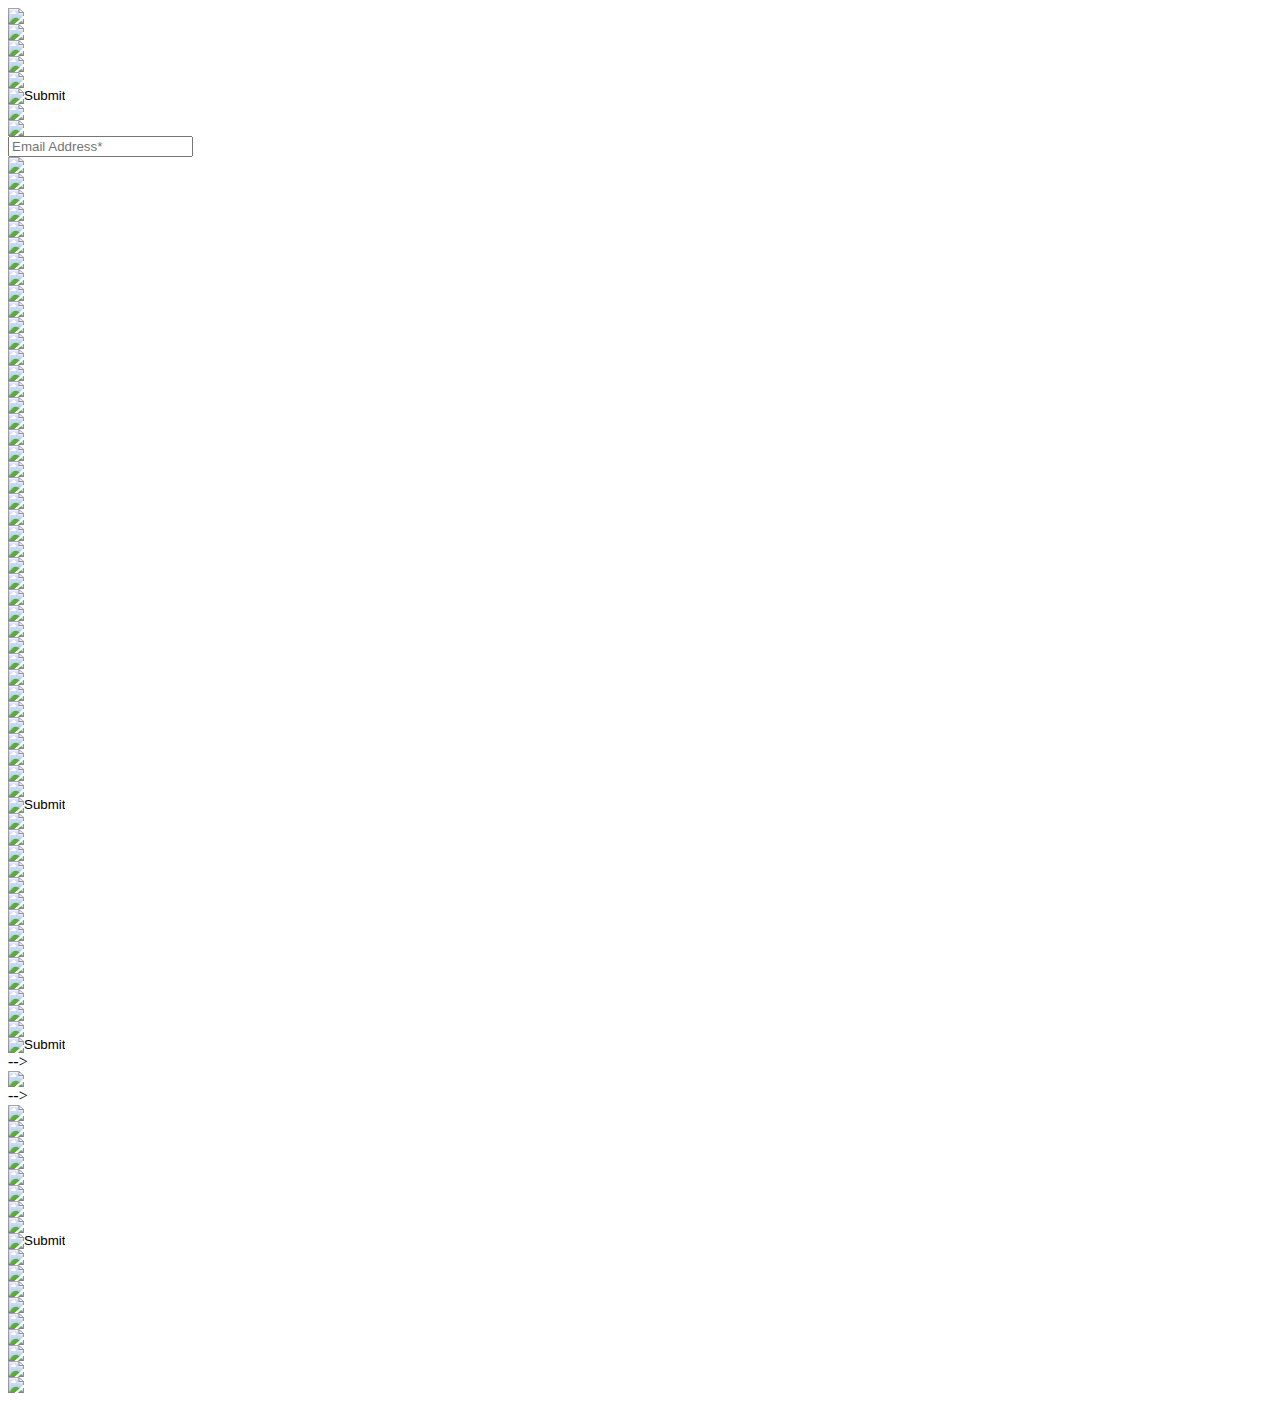
==== index.html @ 2265fbe0 "Add files via upload" ====
<!DOCTYPE html PUBLIC "-//W3C//DTD XHTML 1.0 Transitional//EN"	"http://www.w3.org/TR/xhtml1/DTD/xhtml1-transitional.dtd">
<html xmlns="http://www.w3.org/1999/xhtml">
	<head>
		<meta http-equiv="Content-Type" content="text/html; charset=UTF-8" />
		<title>greenLeaf</title>
		<link href="styles.css" rel="stylesheet" type="text/css">
	</head>
	<body>
		<div id="background">
			<div id="bg"><img src="images/bg.png"></div>
			<div id="Rectangle807copy4"><img src="images/Rectangle807copy4.png"></div>
			<div id="Rectangle807copy6"><img src="images/Rectangle807copy6.png"></div>
			<div id="Rectangle807copy5"><img src="images/Rectangle807copy5.png"></div>
			<div id="Copyright2019AllRigh"><img src="images/Copyright2019AllRigh.png"></div>
			<div id="Rectangle906copy"><input type="image" src="images/Rectangle906copy.png"></div>
			<div id="Subscribe"><img src="images/Subscribe.png"></div>
			<div id="Rectangle906"><img src="images/Rectangle906.png"></div>
			<!-- <div id="Emailaddress"><img src="images/Emailaddress.png"></div> -->
			<div id="Emailaddress"><input type="email" placeholder="Email Address*"></div>
			<div id="Wesendyoulatestoffer"><img src="images/Wesendyoulatestoffer.png"></div>
			<div id="NEWSLETTER"><img src="images/NEWSLETTER.png"></div>
			<div id="Youtube"><img src="images/Youtube.png"></div>
			<div id="layer_13"><img src="images/layer_13.png"></div>
			<div id="Instagram"><img src="images/Instagram.png"></div>
			<div id="layer_15"><img src="images/layer_15.png"></div>
			<div id="Facebook"><img src="images/Facebook.png"></div>
			<div id="layer_17"><img src="images/layer_17.png"></div>
			<div id="FOLLOWUS"><img src="images/FOLLOWUS.png"></div>
			<div id="infospyderslabcom"><img src="images/infospyderslabcom.png"></div>
			<div id="layer_20"><img src="images/layer_20.png"></div>
			<div id="layer_9779840059834"><img src="images/layer_9779840059834.png"></div>
			<div id="layer_22"><img src="images/layer_22.png"></div>
			<div id="SamakhusiroadGongabu"><img src="images/SamakhusiroadGongabu.png"></div>
			<div id="layer_24"><img src="images/layer_24.png"></div>
			<div id="GREENRESTAURANTPVTLT"><img src="images/GREENRESTAURANTPVTLT.png"></div>
			<div id="Rectangle807"><img src="images/Rectangle807.png"></div>
			<div id="Sunday"><img src="images/Sunday.png"></div>
			<div id="sixam10pm"><img src="images/sixam10pm.png"></div>
			<div id="Monday"><img src="images/Monday.png"></div>
			<div id="sixam10pm_0"><img src="images/sixam10pm_0.png"></div>
			<div id="Shape818"><img src="images/Shape818.png"></div>
			<div id="Tuesday"><img src="images/Tuesday.png"></div>
			<div id="sixam10pm_1"><img src="images/sixam10pm_1.png"></div>
			<div id="Shape818_0"><img src="images/Shape818_0.png"></div>
			<div id="Wednesday"><img src="images/Wednesday.png"></div>
			<div id="sixam10pm_2"><img src="images/sixam10pm_2.png"></div>
			<div id="Shape818_1"><img src="images/Shape818_1.png"></div>
			<div id="Thursday"><img src="images/Thursday.png"></div>
			<div id="sixam10pm_3"><img src="images/sixam10pm_3.png"></div>
			<div id="Shape818_2"><img src="images/Shape818_2.png"></div>
			<div id="Friday"><img src="images/Friday.png"></div>
			<div id="sixam10pm_4"><img src="images/sixam10pm_4.png"></div>
			<div id="Shape818_3"><img src="images/Shape818_3.png"></div>
			<div id="Saturday"><img src="images/Saturday.png"></div>
			<div id="sixam10pm_5"><img src="images/sixam10pm_5.png"></div>
			<div id="Shape818_4"><img src="images/Shape818_4.png"></div>
			<div id="OPENINGHOURS"><img src="images/OPENINGHOURS.png"></div>
			<div id="Rectangle24"><img src="images/Rectangle24.png"></div>
			<div id="Layer510"><img src="images/Layer510.png"></div>
			<div id="Rectangle954"><input type="image" src="images/Rectangle954.png"></div> 
			<div id="HomeBlogs"><img src="images/HomeBlogs.png"></div>
			<div id="GETINTOUCHWITHUS"><img src="images/GETINTOUCHWITHUS.png"></div>
			<div id="Shortinfoaboutus"><img src="images/Shortinfoaboutus.png"></div>
			<div id="mainmenus"><img src="images/mainmenus.png"></div>
			<div id="Shape739"><img src="images/Shape739.png"></div>
			<div id="Rectangle948"><img src="images/Rectangle948.png"></div>
			<div id="mainmenus_0"><img src="images/mainmenus_0.png"></div>
			<div id="infoeducationprocom"><img src="images/infoeducationprocom.png"></div>
			<div id="layer_59"><img src="images/layer_59.png"></div>
			<div id="LoginRegister"><img src="images/LoginRegister.png"></div>
			<div id="Layer511"><img src="images/Layer511.png"></div>
			<div id="GREENLEAFRESTRO"><img src="images/GREENLEAFRESTRO.png"></div>
			<div id="grid"><img src="images/grid.png"></div>
			<div id="Rectangle964"><img src="images/Rectangle964.png"></div>
			<div id="Rectangle960copy"><input type="image" src="images/Rectangle960copy.png"></div> -->
			<div id="READMORE"><img src="images/READMORE.png"></div> -->
			<div id="Pellentesquehabitant"><img src="images/Pellentesquehabitant.png"></div>
			<div id="Commets"><img src="images/Commets.png"></div>
			<div id="Admin"><img src="images/Admin.png"></div>
			<div id="layer_9122018"><img src="images/layer_9122018.png"></div>
			<div id="HandMakeIngredients"><img src="images/HandMakeIngredients.png"></div>
			<div id="Rectangle961"><img src="images/Rectangle961.png"></div>
			<div id="Layer657"><img src="images/Layer657.png"></div>
			<div id="Rectangle964_0"><img src="images/Rectangle964_0.png"></div>
			<div id="Rectangle960copy_0"><input type="image" src="images/Rectangle960copy_0.png"></div>
			<div id="READMORE_0"><img src="images/READMORE_0.png"></div>
			<div id="Pellentesquehabitant_0"><img src="images/Pellentesquehabitant_0.png"></div>
			<div id="Commets_0"><img src="images/Commets_0.png"></div>
			<div id="Admin_0"><img src="images/Admin_0.png"></div>
			<div id="layer_9122018_0"><img src="images/layer_9122018_0.png"></div>
			<div id="HandMakeIngredients_0"><img src="images/HandMakeIngredients_0.png"></div>
			<div id="Rectangle961_0"><img src="images/Rectangle961_0.png"></div>
			<div id="Layer657_0"><img src="images/Layer657_0.png"></div>
			<div id="Rectangle964_1"><img src="images/Rectangle964_1.png"></div>
			
		</div>
 </body>
 </html>
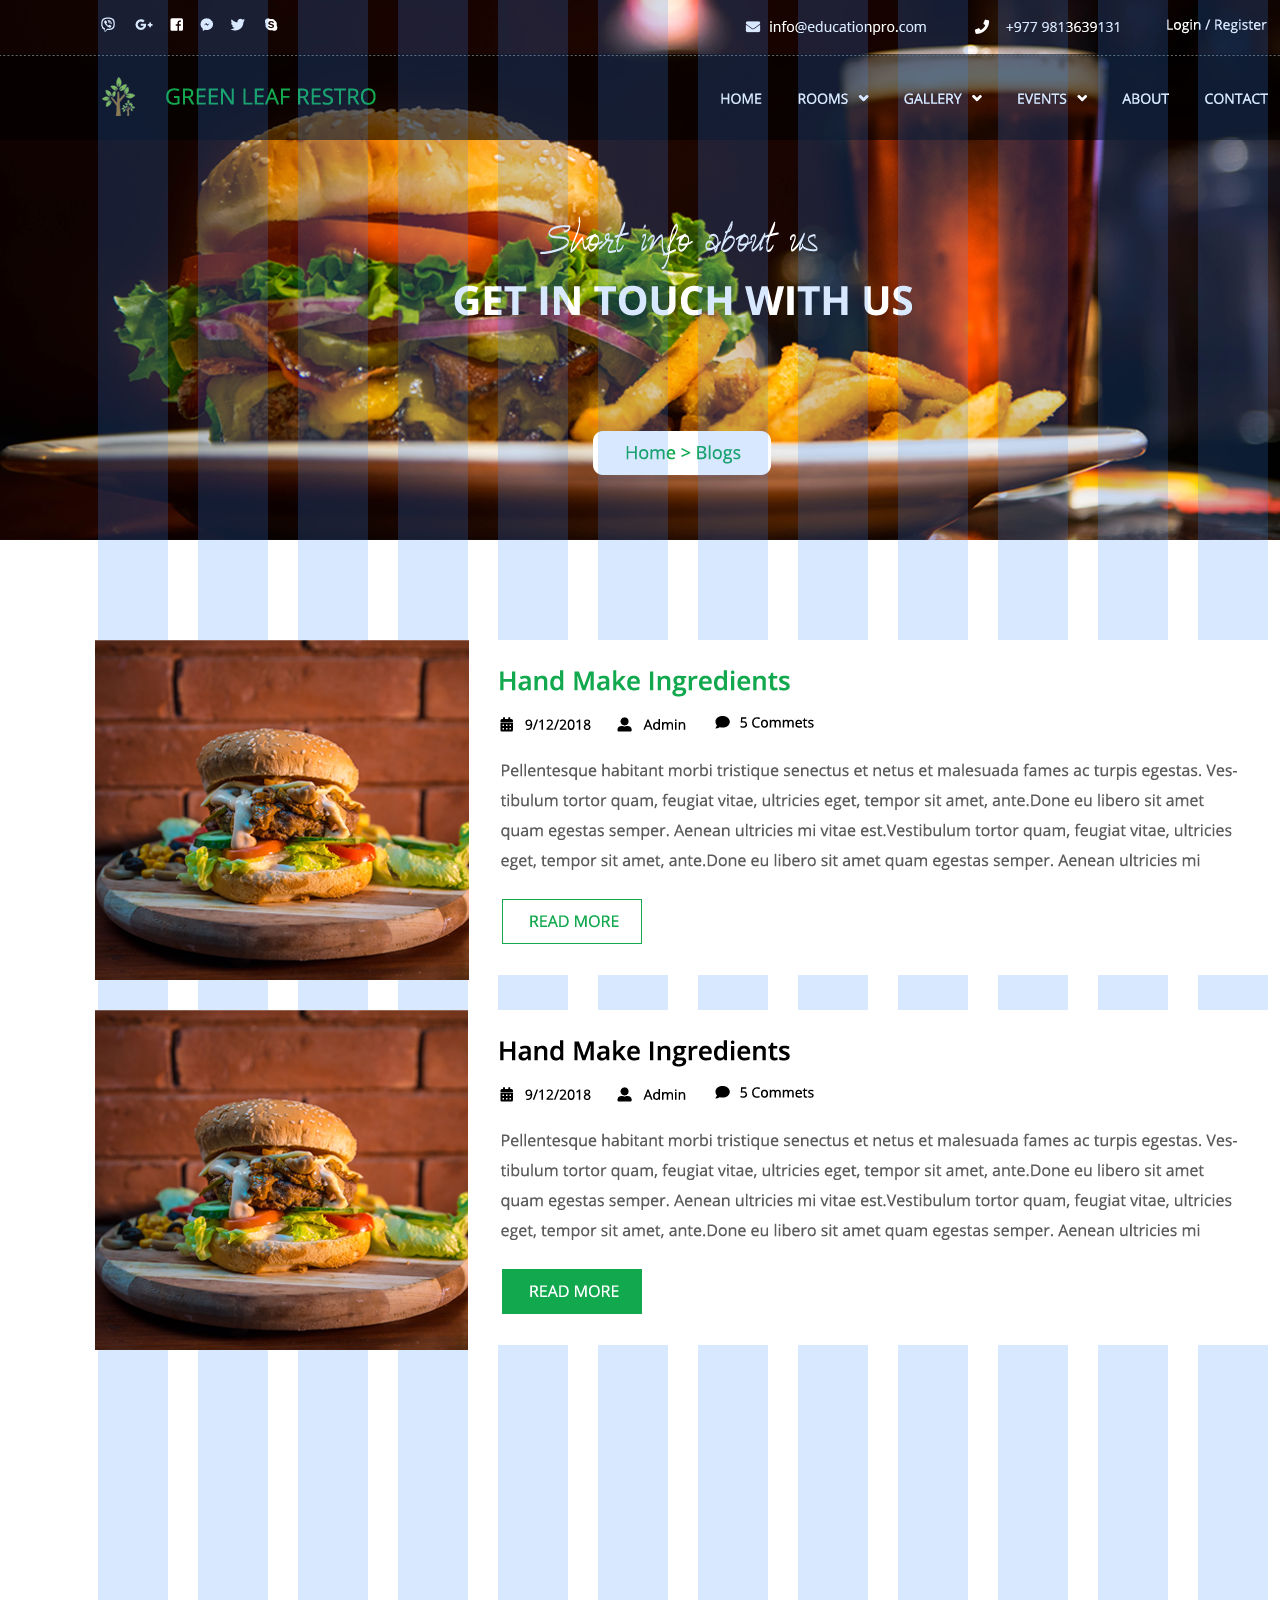
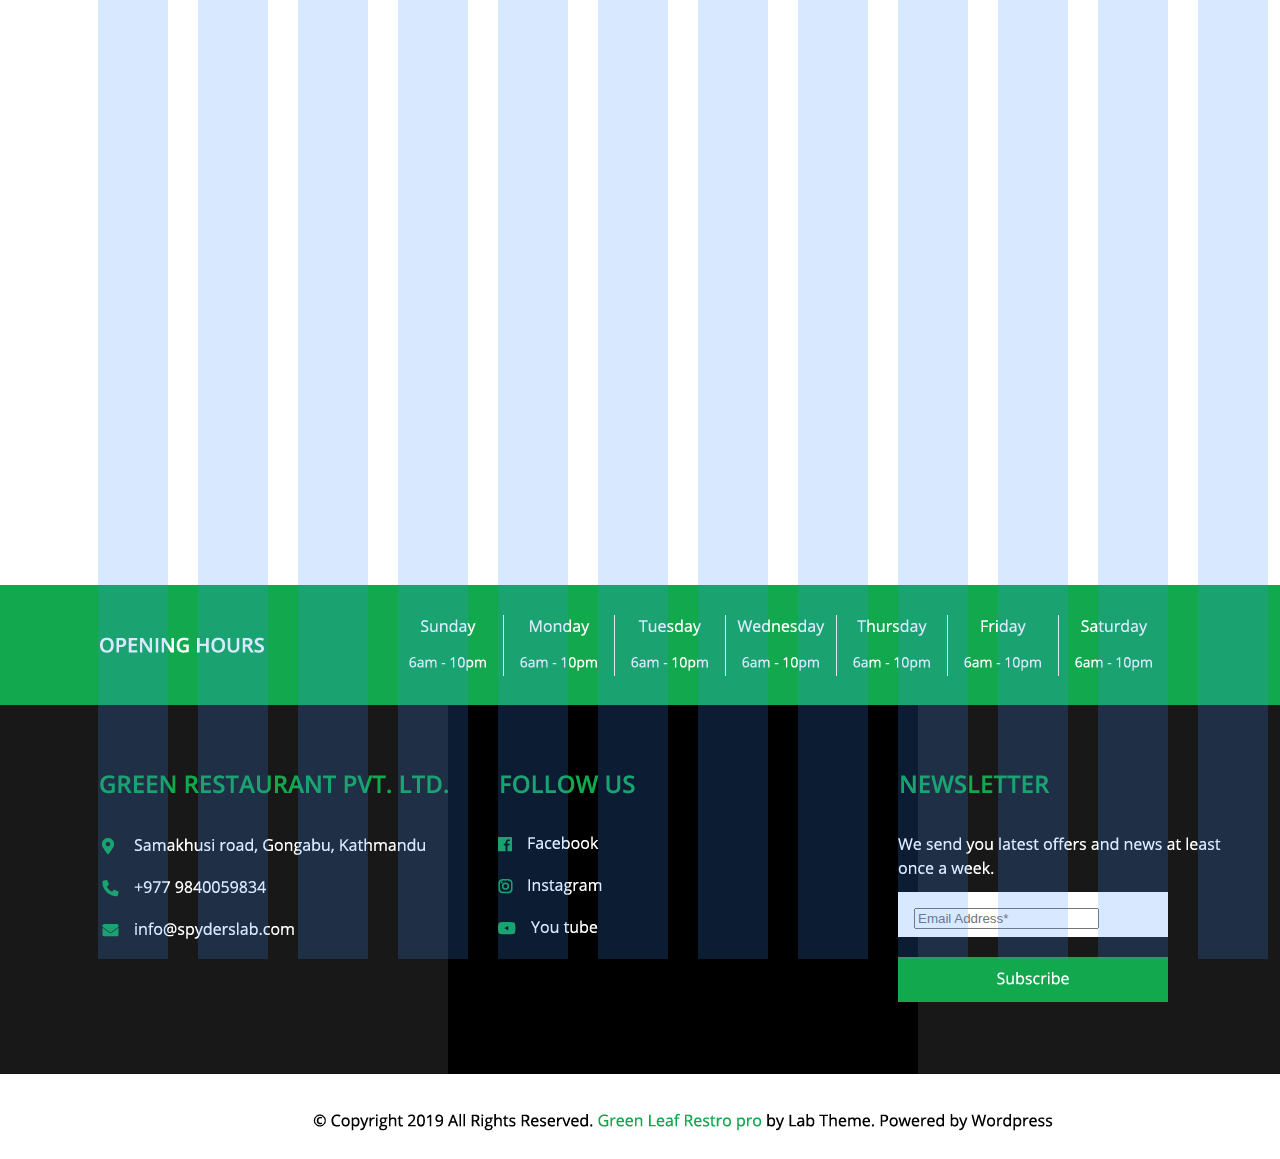
==== commit 3f598319: "Add files via upload" ====
--- a/index.html
+++ b/index.html
@@ -15,7 +15,6 @@
 			<div id="Rectangle906copy"><input type="image" src="images/Rectangle906copy.png"></div>
 			<div id="Subscribe"><img src="images/Subscribe.png"></div>
 			<div id="Rectangle906"><img src="images/Rectangle906.png"></div>
-			<!-- <div id="Emailaddress"><img src="images/Emailaddress.png"></div> -->
 			<div id="Emailaddress"><input type="email" placeholder="Email Address*"></div>
 			<div id="Wesendyoulatestoffer"><img src="images/Wesendyoulatestoffer.png"></div>
 			<div id="NEWSLETTER"><img src="images/NEWSLETTER.png"></div>
--- a/styles.css
+++ b/styles.css
@@ -0,0 +1,878 @@
+ body {
+	margin: 0;
+	padding: 0;
+ }
+ 
+ #background 
+{ 
+	 left: 0px; 
+	 top: 0px; 
+	 position: relative; 
+	 margin-left: auto; 
+	 margin-right: auto; 
+	 width: 1366px;
+	 height: 2759px; 
+	 overflow: hidden;
+	 z-index:0;
+	} 
+
+ #bg 
+{ 
+	 left: -1px; 
+	 top: -5px; 
+	 position: absolute; 
+	 width: 1368px;
+	 height: 9058px;
+	 z-index:1;
+} 
+
+ #Rectangle807copy4 
+{ 
+	 left: -23px; 
+	 top: 2304px; 
+	 position: absolute; 
+	 width: 473px;
+	 height: 371px;
+	 z-index:2;
+} 
+
+ #Rectangle807copy6 
+{ 
+	 left: 446px; 
+	 top: 2304px; 
+	 position: absolute; 
+	 width: 474px;
+	 height: 371px;
+	 z-index:3;
+} 
+
+ #Rectangle807copy5 
+{ 
+	 left: 916px; 
+	 top: 2302px; 
+	 position: absolute; 
+	 width: 474px;
+	 height: 373px;
+	 z-index:4;
+} 
+
+ #Copyright2019AllRigh 
+{ 
+	 left: 313px; 
+	 top: 2713px; 
+	 position: absolute; 
+	 width: 740px;
+	 height: 18px;
+	 z-index:5;
+} 
+
+ #Rectangle906copy 
+{ 
+	 left: 896px; 
+	 top: 2555px; 
+	 position: absolute; 
+	 width: 273px;
+	 height: 48px;
+	 z-index:6;
+} 
+
+ #Subscribe 
+{ 
+	 left: 997px; 
+	 top: 2572px; 
+	 position: absolute; 
+	 width: 72px;
+	 height: 13px;
+	 z-index:7;
+} 
+
+ #Rectangle906 
+{ 
+	 left: 896px; 
+	 top: 2490px; 
+	 position: absolute; 
+	 width: 273px;
+	 height: 48px;
+	 z-index:8;
+} 
+
+ #Emailaddress 
+{ 
+	 left: 914px; 
+	 top: 2508px; 
+	 position: absolute; 
+	 width: 112px;
+	 height: 13px;
+	 z-index:9;
+} 
+
+ #Wesendyoulatestoffer 
+{ 
+	 left: 898px; 
+	 top: 2437px; 
+	 position: absolute; 
+	 width: 323px;
+	 height: 38px;
+	 z-index:10;
+} 
+
+ #NEWSLETTER 
+{ 
+	 left: 901px; 
+	 top: 2375px; 
+	 position: absolute; 
+	 width: 149px;
+	 height: 19px;
+	 z-index:11;
+} 
+
+ #Youtube 
+{ 
+	 left: 531px; 
+	 top: 2520px; 
+	 position: absolute; 
+	 width: 67px;
+	 height: 13px;
+	 z-index:12;
+} 
+
+ #layer_13 
+{ 
+	 left: 498px; 
+	 top: 2522px; 
+	 position: absolute; 
+	 width: 18px;
+	 height: 13px;
+	 z-index:13;
+} 
+
+ #Instagram 
+{ 
+	 left: 528px; 
+	 top: 2479px; 
+	 position: absolute; 
+	 width: 74px;
+	 height: 16px;
+	 z-index:14;
+} 
+
+ #layer_15 
+{ 
+	 left: 498px; 
+	 top: 2479px; 
+	 position: absolute; 
+	 width: 15px;
+	 height: 15px;
+	 z-index:15;
+} 
+
+ #Facebook 
+{ 
+	 left: 528px; 
+	 top: 2436px; 
+	 position: absolute; 
+	 width: 71px;
+	 height: 13px;
+	 z-index:16;
+} 
+
+ #layer_17 
+{ 
+	 left: 498px; 
+	 top: 2437px; 
+	 position: absolute; 
+	 width: 14px;
+	 height: 15px;
+	 z-index:17;
+} 
+
+ #FOLLOWUS 
+{ 
+	 left: 501px; 
+	 top: 2375px; 
+	 position: absolute; 
+	 width: 134px;
+	 height: 19px;
+	 z-index:18;
+} 
+
+ #infospyderslabcom 
+{ 
+	 left: 135px; 
+	 top: 2522px; 
+	 position: absolute; 
+	 width: 159px;
+	 height: 17px;
+	 z-index:19;
+} 
+
+ #layer_20 
+{ 
+	 left: 102px; 
+	 top: 2524px; 
+	 position: absolute; 
+	 width: 17px;
+	 height: 13px;
+	 z-index:20;
+} 
+
+ #layer_9779840059834 
+{ 
+	 left: 134px; 
+	 top: 2481px; 
+	 position: absolute; 
+	 width: 132px;
+	 height: 12px;
+	 z-index:21;
+} 
+
+ #layer_22 
+{ 
+	 left: 102px; 
+	 top: 2480px; 
+	 position: absolute; 
+	 width: 17px;
+	 height: 17px;
+	 z-index:22;
+} 
+
+ #SamakhusiroadGongabu 
+{ 
+	 left: 134px; 
+	 top: 2438px; 
+	 position: absolute; 
+	 width: 291px;
+	 height: 17px;
+	 z-index:23;
+} 
+
+ #layer_24 
+{ 
+	 left: 102px; 
+	 top: 2438px; 
+	 position: absolute; 
+	 width: 12px;
+	 height: 17px;
+	 z-index:24;
+} 
+
+ #GREENRESTAURANTPVTLT 
+{ 
+	 left: 100px; 
+	 top: 2375px; 
+	 position: absolute; 
+	 width: 348px;
+	 height: 19px;
+	 z-index:25;
+} 
+
+ #Rectangle807 
+{ 
+	 left: -12px; 
+	 top: 2183px; 
+	 position: absolute; 
+	 width: 1461px;
+	 height: 123px;
+	 z-index:26;
+} 
+
+ #Sunday 
+{ 
+	 left: 421px; 
+	 top: 2219px; 
+	 position: absolute; 
+	 width: 55px;
+	 height: 17px;
+	 z-index:27;
+} 
+
+ #sixam10pm 
+{ 
+	 left: 409px; 
+	 top: 2257px; 
+	 position: absolute; 
+	 width: 77px;
+	 height: 14px;
+	 z-index:28;
+} 
+
+ #Monday 
+{ 
+	 left: 530px; 
+	 top: 2219px; 
+	 position: absolute; 
+	 width: 60px;
+	 height: 17px;
+	 z-index:29;
+} 
+
+ #sixam10pm_0 
+{ 
+	 left: 520px; 
+	 top: 2257px; 
+	 position: absolute; 
+	 width: 77px;
+	 height: 14px;
+	 z-index:30;
+} 
+
+ #Shape818 
+{ 
+	 left: 501px; 
+	 top: 2213px; 
+	 position: absolute; 
+	 width: 4px;
+	 height: 64px;
+	 z-index:31;
+} 
+
+ #Tuesday 
+{ 
+	 left: 638px; 
+	 top: 2219px; 
+	 position: absolute; 
+	 width: 63px;
+	 height: 17px;
+	 z-index:32;
+} 
+
+ #sixam10pm_1 
+{ 
+	 left: 631px; 
+	 top: 2257px; 
+	 position: absolute; 
+	 width: 77px;
+	 height: 14px;
+	 z-index:33;
+} 
+
+ #Shape818_0 
+{ 
+	 left: 612px; 
+	 top: 2213px; 
+	 position: absolute; 
+	 width: 4px;
+	 height: 64px;
+	 z-index:34;
+} 
+
+ #Wednesday 
+{ 
+	 left: 737px; 
+	 top: 2219px; 
+	 position: absolute; 
+	 width: 88px;
+	 height: 17px;
+	 z-index:35;
+} 
+
+ #sixam10pm_2 
+{ 
+	 left: 742px; 
+	 top: 2257px; 
+	 position: absolute; 
+	 width: 77px;
+	 height: 14px;
+	 z-index:36;
+} 
+
+ #Shape818_1 
+{ 
+	 left: 723px; 
+	 top: 2213px; 
+	 position: absolute; 
+	 width: 4px;
+	 height: 64px;
+	 z-index:37;
+} 
+
+ #Thursday 
+{ 
+	 left: 857px; 
+	 top: 2219px; 
+	 position: absolute; 
+	 width: 70px;
+	 height: 17px;
+	 z-index:38;
+} 
+
+ #sixam10pm_3 
+{ 
+	 left: 853px; 
+	 top: 2257px; 
+	 position: absolute; 
+	 width: 77px;
+	 height: 14px;
+	 z-index:39;
+} 
+
+ #Shape818_2 
+{ 
+	 left: 834px; 
+	 top: 2213px; 
+	 position: absolute; 
+	 width: 4px;
+	 height: 64px;
+	 z-index:40;
+} 
+
+ #Friday 
+{ 
+	 left: 981px; 
+	 top: 2219px; 
+	 position: absolute; 
+	 width: 45px;
+	 height: 17px;
+	 z-index:41;
+} 
+
+ #sixam10pm_4 
+{ 
+	 left: 964px; 
+	 top: 2257px; 
+	 position: absolute; 
+	 width: 77px;
+	 height: 14px;
+	 z-index:42;
+} 
+
+ #Shape818_3 
+{ 
+	 left: 945px; 
+	 top: 2213px; 
+	 position: absolute; 
+	 width: 4px;
+	 height: 64px;
+	 z-index:43;
+} 
+
+ #Saturday 
+{ 
+	 left: 1081px; 
+	 top: 2219px; 
+	 position: absolute; 
+	 width: 67px;
+	 height: 17px;
+	 z-index:44;
+} 
+
+ #sixam10pm_5 
+{ 
+	 left: 1075px; 
+	 top: 2257px; 
+	 position: absolute; 
+	 width: 77px;
+	 height: 14px;
+	 z-index:45;
+} 
+
+ #Shape818_4 
+{ 
+	 left: 1056px; 
+	 top: 2213px; 
+	 position: absolute; 
+	 width: 4px;
+	 height: 64px;
+	 z-index:46;
+} 
+
+ #OPENINGHOURS 
+{ 
+	 left: 100px; 
+	 top: 2237px; 
+	 position: absolute; 
+	 width: 164px;
+	 height: 16px;
+	 z-index:47;
+} 
+
+ #Rectangle24 
+{ 
+	 left: -18px; 
+	 top: -1px; 
+	 position: absolute; 
+	 width: 1391px;
+	 height: 542px;
+	 z-index:48;
+} 
+
+ #Layer510 
+{ 
+	 left: 0px; 
+	 top: 0px; 
+	 position: absolute; 
+	 width: 1366px;
+	 height: 540px;
+	 z-index:49;
+} 
+
+ #Rectangle954 
+{ 
+	 left: 591px; 
+	 top: 429px; 
+	 position: absolute; 
+	 width: 181px;
+	 height: 47px;
+	 z-index:50;
+} 
+
+ #HomeBlogs 
+{ 
+	 left: 626px; 
+	 top: 445px; 
+	 position: absolute; 
+	 width: 115px;
+	 height: 19px;
+	 z-index:51;
+} 
+
+ #GETINTOUCHWITHUS 
+{ 
+	 left: 454px; 
+	 top: 285px; 
+	 position: absolute; 
+	 width: 458px;
+	 height: 31px;
+	 z-index:52;
+} 
+
+ #Shortinfoaboutus 
+{ 
+	 left: 540px; 
+	 top: 216px; 
+	 position: absolute; 
+	 width: 278px;
+	 height: 54px;
+	 z-index:53;
+} 
+
+ #mainmenus 
+{ 
+	 left: 721px; 
+	 top: 93px; 
+	 position: absolute; 
+	 width: 547px;
+	 height: 11px;
+	 z-index:54;
+} 
+
+ #Shape739 
+{ 
+	 left: -2px; 
+	 top: 53px; 
+	 position: absolute; 
+	 width: 1368px;
+	 height: 4px;
+	 z-index:55;
+} 
+
+ #Rectangle948 
+{ 
+	 left: -18px; 
+	 top: 52px; 
+	 position: absolute; 
+	 width: 1408px;
+	 height: 89px;
+	 z-index:56;
+} 
+
+ #mainmenus_0 
+{ 
+	 left: 721px; 
+	 top: 93px; 
+	 position: absolute; 
+	 width: 547px;
+	 height: 11px;
+	 z-index:57;
+} 
+
+ #infoeducationprocom 
+{ 
+	 left: 745px; 
+	 top: 19px; 
+	 position: absolute; 
+	 width: 374px;
+	 height: 16px;
+	 z-index:58;
+} 
+
+ #layer_59 
+{ 
+	 left: 101px; 
+	 top: 17px; 
+	 position: absolute; 
+	 width: 177px;
+	 height: 15px;
+	 z-index:59;
+} 
+
+ #LoginRegister 
+{ 
+	 left: 1167px; 
+	 top: 19px; 
+	 position: absolute; 
+	 width: 100px;
+	 height: 15px;
+	 z-index:60;
+} 
+
+ #Layer511 
+{ 
+	 left: 102px; 
+	 top: 77px; 
+	 position: absolute; 
+	 width: 33px;
+	 height: 39px;
+	 z-index:61;
+} 
+
+ #GREENLEAFRESTRO 
+{ 
+	 left: 166px; 
+	 top: 88px; 
+	 position: absolute; 
+	 width: 210px;
+	 height: 17px;
+	 z-index:62;
+} 
+
+ #grid 
+{ 
+	 left: 98px; 
+	 top: 0px; 
+	 position: absolute; 
+	 width: 1170px;
+	 height: 2559px;
+	 z-index:63;
+} 
+
+ #Rectangle964 
+{ 
+	 left: 200px; 
+	 top: 638px; 
+	 position: absolute; 
+	 width: 1173px;
+	 height: 338px;
+	 z-index:64;
+} 
+
+ #Rectangle960copy 
+{ 
+	 left: 500px; 
+	 top: 897px; 
+	 position: absolute; 
+	 width: 143px;
+	 height: 48px;
+	 z-index:65;
+} 
+
+ #READMORE 
+{ 
+	 left: 530px; 
+	 top: 915px; 
+	 position: absolute; 
+	 width: 89px;
+	 height: 13px;
+	 z-index:66;
+} 
+
+ #Pellentesquehabitant 
+{ 
+	 left: 500px; 
+	 top: 763px; 
+	 position: absolute; 
+	 width: 737px;
+	 height: 107px;
+	 z-index:67;
+} 
+
+ #Commets 
+{ 
+	 left: 715px; 
+	 top: 716px; 
+	 position: absolute; 
+	 width: 99px;
+	 height: 13px;
+	 z-index:68;
+} 
+
+ #Admin 
+{ 
+	 left: 617px; 
+	 top: 717px; 
+	 position: absolute; 
+	 width: 69px;
+	 height: 15px;
+	 z-index:69;
+} 
+
+ #layer_9122018 
+{ 
+	 left: 500px; 
+	 top: 717px; 
+	 position: absolute; 
+	 width: 91px;
+	 height: 15px;
+	 z-index:70;
+} 
+
+ #HandMakeIngredients 
+{ 
+	 left: 500px; 
+	 top: 670px; 
+	 position: absolute; 
+	 width: 290px;
+	 height: 27px;
+	 z-index:71;
+} 
+
+ #Rectangle961 
+{ 
+	 left: 96px; 
+	 top: 638px; 
+	 position: absolute; 
+	 width: 373px;
+	 height: 338px;
+	 z-index:72;
+} 
+
+ #Layer657 
+{ 
+	 left: 95px; 
+	 top: 640px; 
+	 position: absolute; 
+	 width: 442px;
+	 height: 340px;
+	 z-index:73;
+} 
+
+ #Rectangle964_0 
+{ 
+	 left: 96px; 
+	 top: 1008px; 
+	 position: absolute; 
+	 width: 1173px;
+	 height: 338px;
+	 z-index:74;
+} 
+
+ #Rectangle960copy_0 
+{ 
+	 left: 500px; 
+	 top: 1267px; 
+	 position: absolute; 
+	 width: 143px;
+	 height: 48px;
+	 z-index:75;
+} 
+
+ #READMORE_0 
+{ 
+	 left: 530px; 
+	 top: 1285px; 
+	 position: absolute; 
+	 width: 89px;
+	 height: 13px;
+	 z-index:76;
+
+} 
+
+ #Pellentesquehabitant_0 
+{ 
+	 left: 500px; 
+	 top: 1133px; 
+	 position: absolute; 
+	 width: 737px;
+	 height: 107px;
+	 z-index:77;
+} 
+
+ #Commets_0 
+{ 
+	 left: 715px; 
+	 top: 1086px; 
+	 position: absolute; 
+	 width: 99px;
+	 height: 13px;
+	 z-index:78;
+} 
+
+ #Admin_0 
+{ 
+	 left: 617px; 
+	 top: 1087px; 
+	 position: absolute; 
+	 width: 69px;
+	 height: 15px;
+	 z-index:79;
+} 
+
+ #layer_9122018_0 
+{ 
+	 left: 500px; 
+	 top: 1087px; 
+	 position: absolute; 
+	 width: 91px;
+	 height: 15px;
+	 z-index:80;
+} 
+
+ #HandMakeIngredients_0 
+{ 
+	 left: 500px; 
+	 top: 1040px; 
+	 position: absolute; 
+	 width: 290px;
+	 height: 27px;
+	 z-index:81;
+} 
+
+ #Rectangle961_0 
+{ 
+	 left: 96px; 
+	 top: 1008px; 
+	 position: absolute; 
+	 width: 373px;
+	 height: 338px;
+	 z-index:82;
+} 
+
+ #Layer657_0 
+{ 
+	 left: 95px; 
+	 top: 1010px; 
+	 position: absolute; 
+	 width: 442px;
+	 height: 340px;
+	 z-index:83;
+} 
+
+ #DESCRIPTIONREVIE 
+{ 
+	 left: 99px; 
+	 top: 1080px; 
+	 position: absolute; 
+	 width: 228px;
+	 height: 12px;
+	 z-index:129;
+} 
+
+ #Shape513 
+{ 
+	 left: 96px; 
+	 top: 1101px; 
+	 position: absolute; 
+	 width: 1173px;
+	 height: 5px;
+	 z-index:130;
+} 
+
+ #Shape514 
+{ 
+	 left: 258px; 
+	 top: 1101px; 
+	 position: absolute; 
+	 width: 72px;
+	 height: 5px;
+	 z-index:131;
+} 
